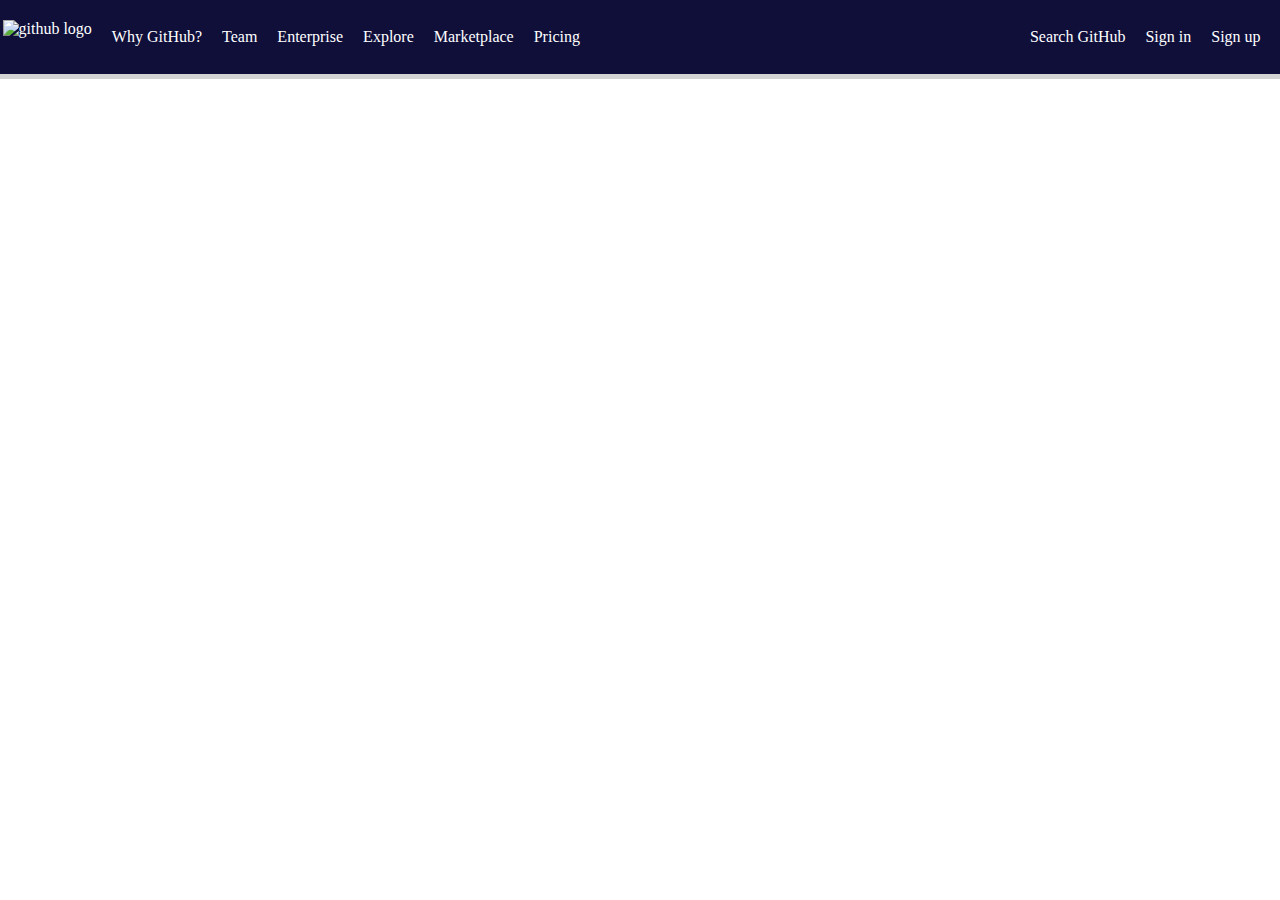
==== Miniproject1/index.html @ dade5b90 ":renaming html_git to Miniproject1" ====
<!DOCTYPE html>
<html lang="ko">
<head>
    <meta charset="UTF-8">
    <title>GitHub</title>
    <link rel="stylesheet" href="./main.css">
</head>
<body>
    <div class="header">
        <div class="container clearfix">

            <div class="container-left menu">
                <div class="logo">
                    <img src="https://heropcode.github.io/GitHub-Responsive/img/logo.svg" alt="github logo">
                </div>
                <div class="menu-left menu">
                    <div class="menu-item lm">Why GitHub?</div>
                    <div class="menu-item lm">Team</div>
                    <div class="menu-item lm">Enterprise</div>
                    <div class="menu-item lm">Explore</div>
                    <div class="menu-item lm">Marketplace</div>
                    <div class="menu-item lm">Pricing</div>
                </div>
            </div>
            <div class="container-right">
                <div class="menu-right menu">
                    <div class="menu-item rm">Search GitHub</div>
                    <div class="menu-item rm">Sign in</div>
                    <div class="menu-item rm">Sign up</div>
                </div>
            </div>

        </div>
    </div>
    
</body>
</html>
---- Miniproject1/main.css ----
/* 질문1 : container-right 만 분리해서 오른쪽에 붙이는 방법 알고 싶습니다. */
/* 질문2 : .menu-left 클래스에서 right-margin을 주면 menu-right가 이동하는데              */
/*         왜 .container-left 클래스에서 right-margin을 주면 menu-right가 이동을 안할까요?*/
/* reviewer 추가 */
/* reviewer 추가2 */
body {
    color: white;
    margin:0;
    padding:0;
}
.header {
    background:rgb(15, 15, 58);
    border-bottom: 5px solid lightgray;
}
.container {
    /* background:tomato; */
    width:1275px;
    margin:auto;
    padding: 20px 0;

}
.logo{
    float:left;
    margin-right:10px;
}
.logo img{
    display:block; /*로고 밑의 여백을 지움*/

}
.container-left {
}
.container-right {
}
.menu{
    float:left;
}
.menu-left{   
    margin-right:430px;
}
.menu-right{
}
.menu-item{
    float: left; /*메뉴 수평 : 띄우는 기능인데 수평이 적용됨*/
    padding:8px 10px;  /*수직가운데정렬*/
}
.clearfix::after{
    content:"";
    display:block;
    clear:both;
}
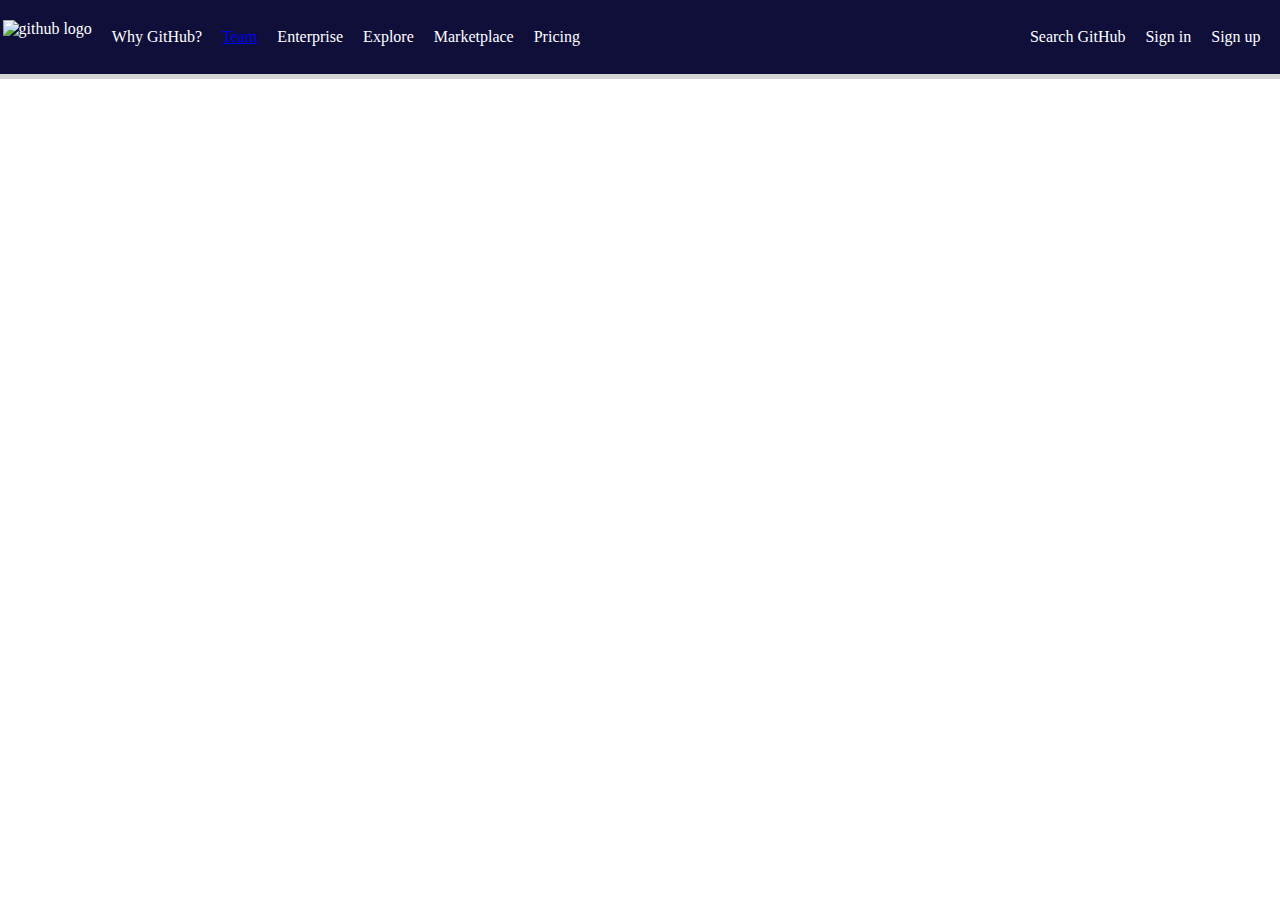
==== commit 8581302d: "feat: modified 3 files" ====
--- a/Miniproject1/index.html
+++ b/Miniproject1/index.html
@@ -15,7 +15,9 @@
                 </div>
                 <div class="menu-left menu">
                     <div class="menu-item lm">Why GitHub?</div>
-                    <div class="menu-item lm">Team</div>
+                    <div class="menu-item lm">
+                        <a href="https://github.com/team">Team</a> 
+                    </div>
                     <div class="menu-item lm">Enterprise</div>
                     <div class="menu-item lm">Explore</div>
                     <div class="menu-item lm">Marketplace</div>
@@ -34,4 +36,6 @@
     </div>
     
 </body>
-</html>+</html>
+
+<!-- -->--- a/Miniproject1/main.css
+++ b/Miniproject1/main.css
@@ -1,8 +1,3 @@
-/* 질문1 : container-right 만 분리해서 오른쪽에 붙이는 방법 알고 싶습니다. */
-/* 질문2 : .menu-left 클래스에서 right-margin을 주면 menu-right가 이동하는데              */
-/*         왜 .container-left 클래스에서 right-margin을 주면 menu-right가 이동을 안할까요?*/
-/* reviewer 추가 */
-/* reviewer 추가2 */
 body {
     color: white;
     margin:0;
